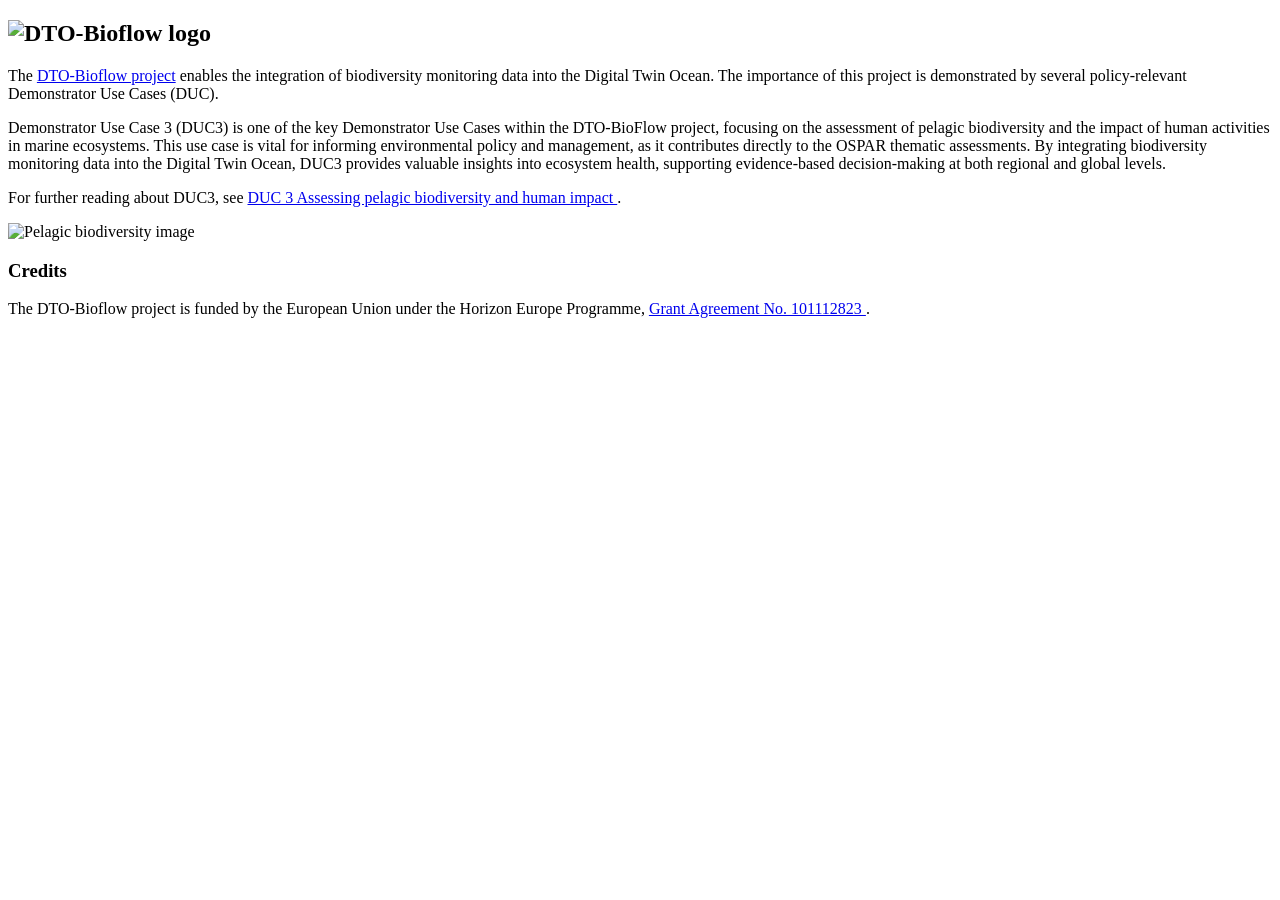
==== docs/about.html @ 7b7583e8 "basic docs" ====
<!DOCTYPE html>
<html lang="en">
<head>
    <meta charset="UTF-8">
    <title>DTO-Bioflow – DUC3 Pelagic Biodiversity Assessment</title>
</head>
<body>
	

    <h2>
        <img src="https://dto-bioflow.eu/themes/custom/skeleton/logo.svg"
             alt="DTO-Bioflow logo"
             style="max-height:80px;">
    </h2>

    <p>
        The <a href="https://dto-bioflow.eu/" target="_blank">DTO-Bioflow project</a>
        enables the integration of biodiversity monitoring data into the Digital Twin Ocean.
        The importance of this project is demonstrated by several policy-relevant Demonstrator
        Use Cases (DUC).
    </p>

    <p>
        Demonstrator Use Case 3 (DUC3) is one of the key Demonstrator Use Cases within the
        DTO-BioFlow project, focusing on the assessment of pelagic biodiversity and the impact
        of human activities in marine ecosystems. This use case is vital for informing
        environmental policy and management, as it contributes directly to the OSPAR thematic
        assessments. By integrating biodiversity monitoring data into the Digital Twin Ocean,
        DUC3 provides valuable insights into ecosystem health, supporting evidence-based
        decision-making at both regional and global levels.
    </p>

    <p>
        For further reading about DUC3, see
        <a href="https://dto-bioflow.eu/use-cases/duc-3-assessing-pelagic-biodiversity-and-human-impact"
           target="_blank">
            DUC 3 Assessing pelagic biodiversity and human impact
        </a>.
    </p>

    <p>
        <img src="https://oap-cloudfront.ospar.org/media/filer_public/50/53/50533a33-5dbc-4ba7-8612-c5c256ae1f96/q4_copepod_credit_shutterstock.jpg"
             alt="Pelagic biodiversity image"
             style="max-width:100%;">
    </p>

 
    <h3>Credits</h3>
    <p>
        The DTO-Bioflow project is funded by the European Union under the Horizon Europe
        Programme,
        <a href="https://cordis.europa.eu/project/id/101112823/results" target="_blank" rel="noopener noreferrer">
            Grant Agreement No. 101112823
        </a>.
    </p>
</body>
</html>
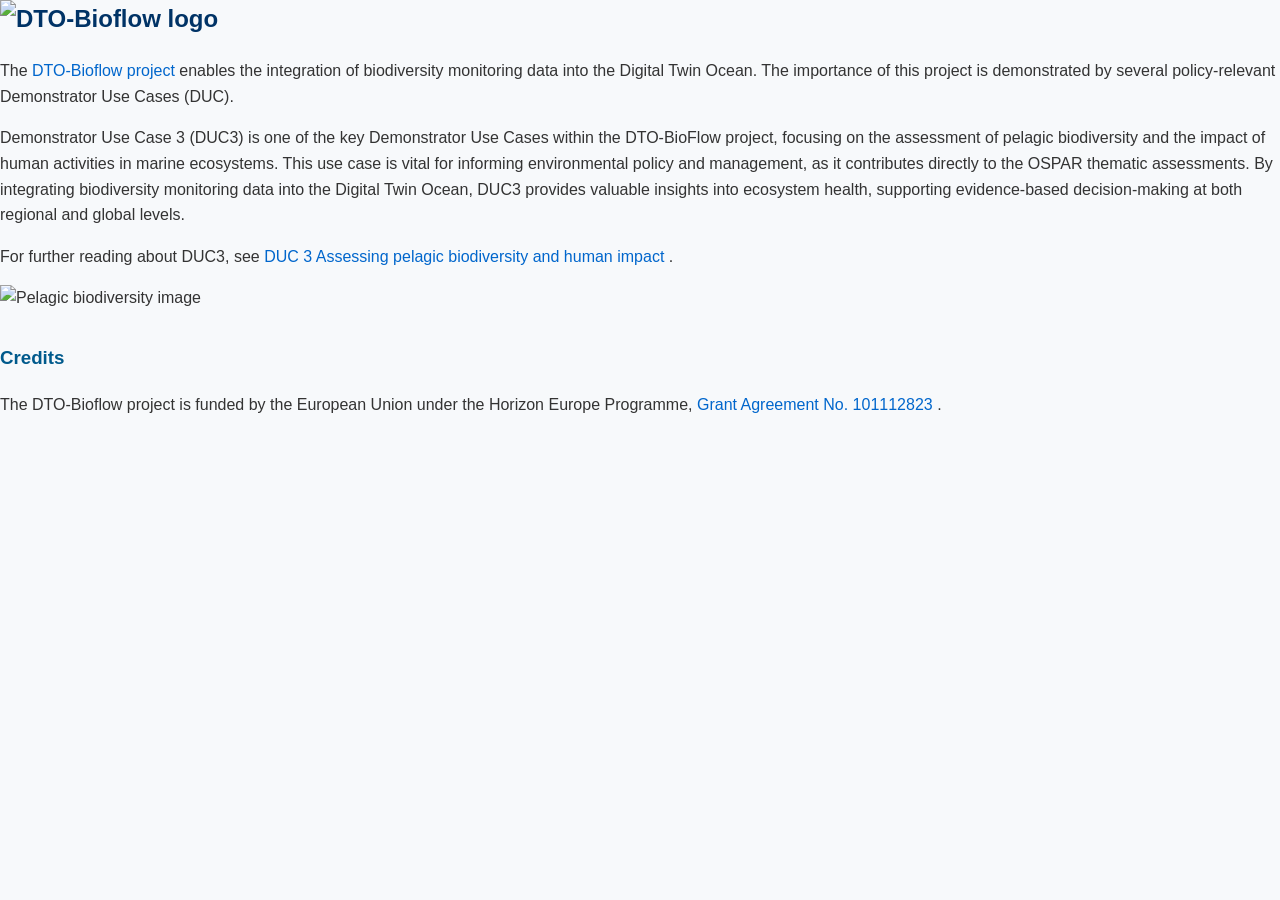
==== commit f80cafc8: "update docs" ====
--- a/docs/about.html
+++ b/docs/about.html
@@ -3,6 +3,7 @@
 <head>
     <meta charset="UTF-8">
     <title>DTO-Bioflow – DUC3 Pelagic Biodiversity Assessment</title>
+    <link rel="stylesheet" href="style.css">
 </head>
 <body>
 	
--- a/docs/style.css
+++ b/docs/style.css
@@ -0,0 +1,179 @@
+/* ===== Base reset & typography ===== */
+/* ===== Navigation bar ===== */
+.navbar {
+    background-color: #ffffff;
+    border-bottom: 1px solid #ddd;
+}
+
+.navbar-container {
+    max-width: 1100px;
+    margin: 0 auto;
+    padding: 0.75rem 1.5rem;
+    display: flex;
+    align-items: center;
+    justify-content: space-between;
+}
+
+.navbar-logo img {
+    height: 50px;
+}
+
+.navbar-menu {
+    list-style: none;
+    display: flex;
+    gap: 1.5rem;
+    margin: 0;
+    padding: 0;
+}
+.social-icon {
+    width: 26px;
+    height: 26px;
+    filter: invert(1);
+}
+
+.navbar-menu a {
+    font-weight: 600;
+    color: #003366;
+    text-decoration: none;
+}
+
+.navbar-menu a:hover {
+    color: #0066cc;
+}
+
+* {
+    box-sizing: border-box;
+}
+
+body {
+    margin: 0;
+    font-family: Arial, Helvetica, sans-serif;
+    line-height: 1.6;
+    color: #333;
+    background-color: #f7f9fb;
+}
+
+/* ===== Page container ===== */
+.container {
+    max-width: 900px;
+    margin: 0 auto;
+    padding: 2rem 1.5rem;
+    background-color: #ffffff;
+}
+
+/* ===== Headings ===== */
+h2 {
+    margin-top: 0;
+    color: #003366;
+}
+
+h3 {
+    margin-top: 2rem;
+    color: #005a8c;
+}
+
+/* ===== Links ===== */
+a {
+    color: #0066cc;
+    text-decoration: none;
+}
+
+a:hover {
+    text-decoration: underline;
+}
+
+/* ===== Navigation / list ===== */
+ul {
+    padding-left: 1.2rem;
+}
+
+li {
+    margin-bottom: 0.5rem;
+}
+
+/* ===== Images ===== */
+img {
+    max-width: 100%;
+    height: auto;
+}
+
+/* ===== Credits section ===== */
+.credits {
+    margin-top: 3rem;
+    padding-top: 1rem;
+    border-top: 1px solid #ddd;
+    font-size: 0.9rem;
+    color: #555;
+}
+
+/* ===== Logo alignment ===== */
+.logo {
+    max-height: 80px;
+}
+
+
+/* ===== Footer ===== */
+.footer {
+    margin-top: 4rem;
+    font-size: 0.9rem;
+    color: #ffffff;
+}
+
+/* Top footer with background image */
+.footer-top {
+    background-image: url("https://dto-bioflow.eu/themes/custom/skeleton/images/bg-footer.jpg");
+    background-size: cover;          /* fills area, clips overflow */
+    background-position: center;     /* keeps image centered */
+    background-repeat: no-repeat;
+}
+
+/* Dark overlay for readability */
+.footer-top::before {
+    content: "";
+    position: absolute;
+    inset: 0;
+    background-color: rgba(0, 32, 64, 0.75);
+}
+
+.footer-top {
+    position: relative;
+}
+
+.footer-container {
+    position: relative; /* sits above overlay */
+    max-width: 1100px;
+    margin: 0 auto;
+    padding: 1.2rem 1.5rem;
+    display: flex;
+    align-items: center;
+    justify-content: space-between;
+}
+
+/* Footer left */
+.footer-left img {
+    max-height: 46px;
+}
+
+/* Footer right (social icons) */
+.footer-right {
+    display: flex;
+    gap: 0.75rem;
+}
+
+.footer-right img {
+    width: 26px;
+    height: 26px;
+    filter: brightness(0) invert(1); /* ensures visibility */
+}
+
+/* Bottom footer */
+.footer-bottom {
+    background-color: #001a33;
+    text-align: center;
+}
+
+.footer-bottom p {
+    margin: 0;
+    padding: 0.75rem 1rem;
+    font-size: 0.85rem;
+}
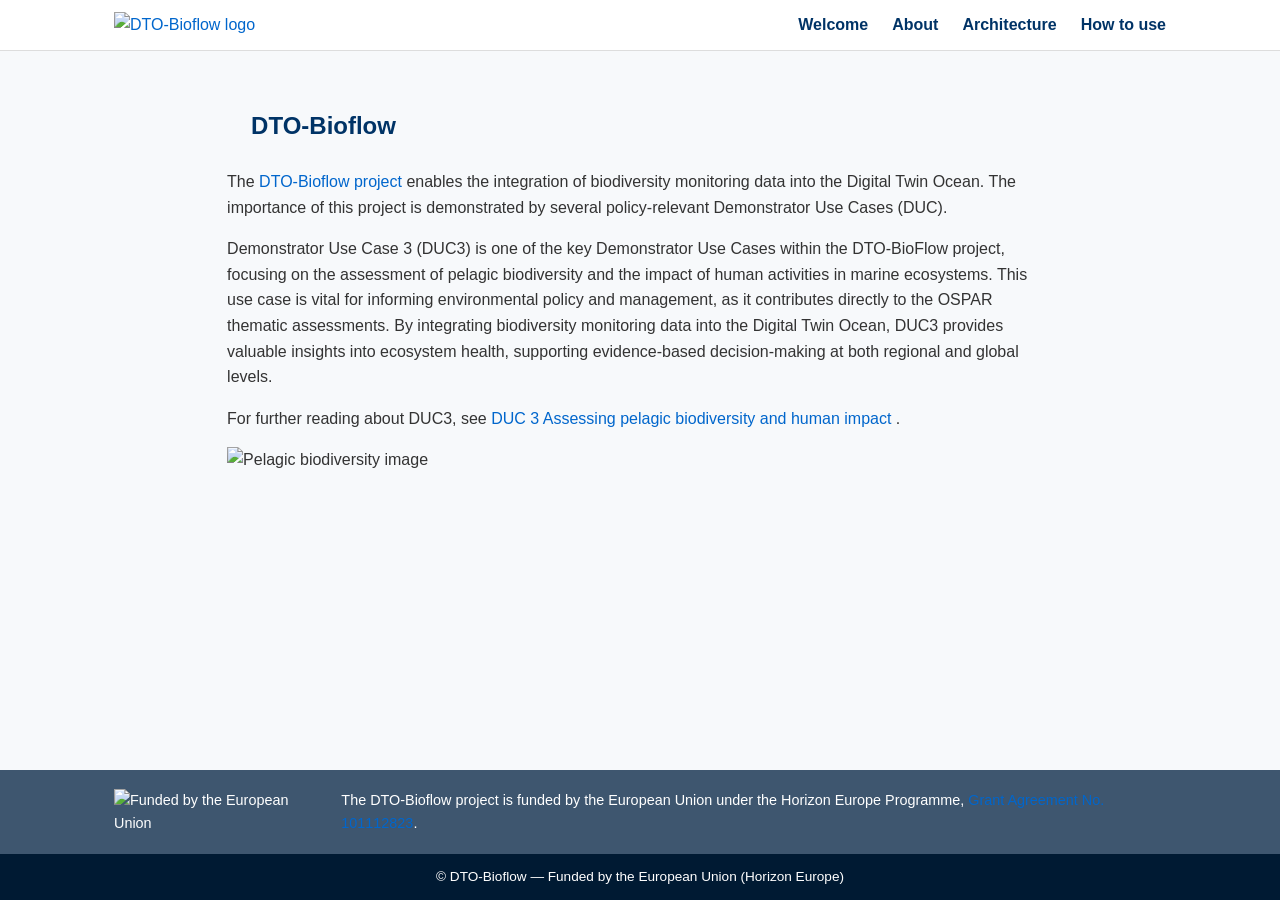
==== commit 88ce2dbc: "new docs" ====
--- a/docs/about.html
+++ b/docs/about.html
@@ -2,16 +2,31 @@
 <html lang="en">
 <head>
     <meta charset="UTF-8">
-    <title>DTO-Bioflow – DUC3 Pelagic Biodiversity Assessment</title>
+    <title>PH1 Changes in Plankton Communities</title>
     <link rel="stylesheet" href="style.css">
 </head>
+
 <body>
-	
+<nav class="navbar">
+    <div class="navbar-container">
+        <a href="https://dto-bioflow.eu/" class="navbar-logo">
+            <img src="https://dto-bioflow.eu/themes/custom/skeleton/logo.svg"
+                 alt="DTO-Bioflow logo">
+        </a>
 
-    <h2>
-        <img src="https://dto-bioflow.eu/themes/custom/skeleton/logo.svg"
-             alt="DTO-Bioflow logo"
-             style="max-height:80px;">
+        <ul class="navbar-menu">
+            <li><a href="index.html">Welcome</a></li>
+            <li><a href="about.html">About</a></li>
+            <li><a href="architecture.html">Architecture</a></li>
+            <li><a href="usage.html">How to use</a></li>
+        </ul>
+    </div>
+</nav>
+
+<main class="page-content">
+
+ <h2>
+        DTO-Bioflow
     </h2>
 
     <p>
@@ -45,14 +60,34 @@
              style="max-width:100%;">
     </p>
 
- 
-    <h3>Credits</h3>
-    <p>
-        The DTO-Bioflow project is funded by the European Union under the Horizon Europe
-        Programme,
-        <a href="https://cordis.europa.eu/project/id/101112823/results" target="_blank" rel="noopener noreferrer">
-            Grant Agreement No. 101112823
-        </a>.
-    </p>
+
+
+</main>
+
+<footer class="footer" role="contentinfo">
+
+    <div class="footer-top">
+        <div class="footer-container">
+
+            <div class="footer-left">
+                <img src="https://dto-bioflow.eu/themes/custom/skeleton/images/flag_funded_eu.svg"
+                     alt="Funded by the European Union">
+            </div>
+            <div>
+                The DTO-Bioflow project is funded by the European Union under the Horizon Europe Programme,
+                <a href="https://cordis.europa.eu/project/id/101112823/results" target="_blank" rel="noopener noreferrer"> Grant Agreement No. 101112823</a>.
+            </div>
+            
+        </div>
+    </div>
+
+    <div class="footer-bottom">
+        <p>© DTO-Bioflow — Funded by the European Union (Horizon Europe)</p>
+    </div>
+
+</footer>
+
+
 </body>
-</html>
+
+</html>
--- a/docs/style.css
+++ b/docs/style.css
@@ -1,4 +1,25 @@
-/* ===== Base reset & typography ===== */
+/* ===== Base reset ===== */
+* {
+    box-sizing: border-box;
+}
+
+html, body {
+    height: 100%;
+}
+
+body {
+    margin: 0;
+    font-family: Arial, Helvetica, sans-serif;
+    line-height: 1.6;
+    color: #333;
+    background-color: #f7f9fb;
+
+    /* Sticky footer layout */
+    display: flex;
+    flex-direction: column;
+    min-height: 100vh;
+}
+
 /* ===== Navigation bar ===== */
 .navbar {
     background-color: #ffffff;
@@ -25,11 +46,6 @@
     margin: 0;
     padding: 0;
 }
-.social-icon {
-    width: 26px;
-    height: 26px;
-    filter: invert(1);
-}
 
 .navbar-menu a {
     font-weight: 600;
@@ -41,35 +57,10 @@
     color: #0066cc;
 }
 
-* {
-    box-sizing: border-box;
-}
-
-body {
-    margin: 0;
-    font-family: Arial, Helvetica, sans-serif;
-    line-height: 1.6;
-    color: #333;
-    background-color: #f7f9fb;
-}
-
-/* ===== Page container ===== */
-.container {
-    max-width: 900px;
-    margin: 0 auto;
-    padding: 2rem 1.5rem;
-    background-color: #ffffff;
-}
-
 /* ===== Headings ===== */
 h2 {
-    margin-top: 0;
+    margin: 1.5rem;
     color: #003366;
-}
-
-h3 {
-    margin-top: 2rem;
-    color: #005a8c;
 }
 
 /* ===== Links ===== */
@@ -82,52 +73,23 @@
     text-decoration: underline;
 }
 
-/* ===== Navigation / list ===== */
-ul {
-    padding-left: 1.2rem;
-}
-
-li {
-    margin-bottom: 0.5rem;
-}
-
-/* ===== Images ===== */
-img {
-    max-width: 100%;
-    height: auto;
-}
-
-/* ===== Credits section ===== */
-.credits {
-    margin-top: 3rem;
-    padding-top: 1rem;
-    border-top: 1px solid #ddd;
-    font-size: 0.9rem;
-    color: #555;
-}
-
-/* ===== Logo alignment ===== */
-.logo {
-    max-height: 80px;
-}
-
-
 /* ===== Footer ===== */
 .footer {
-    margin-top: 4rem;
+    margin-top: auto;   /* pushes footer to bottom */
     font-size: 0.9rem;
     color: #ffffff;
 }
 
 /* Top footer with background image */
 .footer-top {
+    position: relative;
     background-image: url("https://dto-bioflow.eu/themes/custom/skeleton/images/bg-footer.jpg");
-    background-size: cover;          /* fills area, clips overflow */
-    background-position: center;     /* keeps image centered */
+    background-size: cover;
+    background-position: center;
     background-repeat: no-repeat;
 }
 
-/* Dark overlay for readability */
+/* Dark overlay */
 .footer-top::before {
     content: "";
     position: absolute;
@@ -135,35 +97,20 @@
     background-color: rgba(0, 32, 64, 0.75);
 }
 
-.footer-top {
+/* Footer content above overlay */
+.footer-container {
     position: relative;
-}
-
-.footer-container {
-    position: relative; /* sits above overlay */
     max-width: 1100px;
     margin: 0 auto;
     padding: 1.2rem 1.5rem;
     display: flex;
     align-items: center;
     justify-content: space-between;
+    gap: 1rem;
 }
 
-/* Footer left */
 .footer-left img {
     max-height: 46px;
-}
-
-/* Footer right (social icons) */
-.footer-right {
-    display: flex;
-    gap: 0.75rem;
-}
-
-.footer-right img {
-    width: 26px;
-    height: 26px;
-    filter: brightness(0) invert(1); /* ensures visibility */
 }
 
 /* Bottom footer */
@@ -177,3 +124,17 @@
     padding: 0.75rem 1rem;
     font-size: 0.85rem;
 }
+/* Center content block */
+.page-content {
+    width: 100%;
+    max-width: 100ch;      /* max line length */
+    margin: 2rem auto;    /* centers horizontally */
+    padding: 0 2rem;      /* minimum space on left/right */
+    text-align: left;
+}
+.mermaid {
+    background: white;
+    padding: 20px;
+    border-radius: 8px;
+    box-shadow: 0 4px 12px rgba(0,0,0,0.1);
+}
